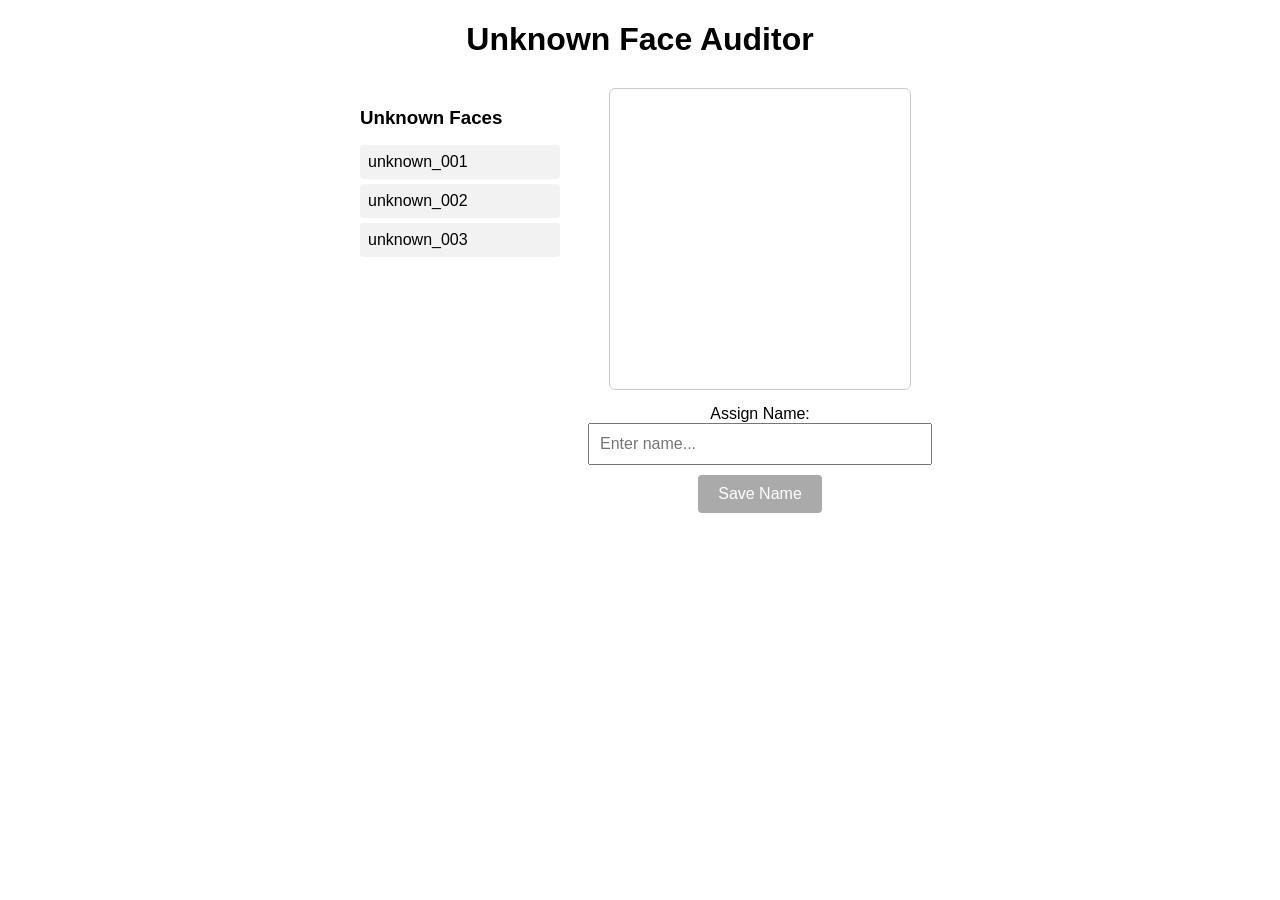
==== templates/auditor.html @ 7ab48a56 "Changes" ====
<!DOCTYPE html>
<html lang="en">
<head>
    <meta charset="UTF-8" />
    <meta name="viewport" content="width=device-width, initial-scale=1.0"/>
    <title>Face Auditor</title>
    <link rel="stylesheet" href="/static/css/auditor.css" />
</head>
<body>
    <h1>Unknown Face Auditor</h1>

    <div id="main-audit-layout">
        <div id="face-list">
            <h3>Unknown Faces</h3>
            <ul id="id-list">
                <!-- Dynamically filled list of face IDs -->
            </ul>
        </div>

        <div id="face-details">
            <canvas id="face-preview" width="300" height="300"></canvas>

            <label for="name-input">Assign Name:</label>
            <input type="text" id="name-input" placeholder="Enter name..." />

            <button id="save-btn" disabled>Save Name</button>
        </div>
    </div>

    <script src="/static/js/auditor.js"></script>
</body>
</html>
---- static/css/auditor.css ----
body {
    font-family: Arial, sans-serif;
    margin: 20px;
}

h1 {
    text-align: center;
}

#main-audit-layout {
    display: flex;
    gap: 40px;
    justify-content: center;
    margin-top: 30px;
}

#face-list {
    width: 200px;
}

#face-list h3 {
    margin-bottom: 10px;
}

#id-list {
    list-style: none;
    padding: 0;
}

#id-list li {
    padding: 8px;
    background-color: #f2f2f2;
    margin-bottom: 5px;
    cursor: pointer;
    border-radius: 4px;
}

#id-list li:hover {
    background-color: #e0e0e0;
}

#face-details {
    display: flex;
    flex-direction: column;
    align-items: center;
    width: 320px;
}

#face-preview {
    border: 1px solid #ccc;
    border-radius: 6px;
    margin-bottom: 15px;
}

#name-input {
    width: 100%;
    padding: 10px;
    margin-bottom: 10px;
    font-size: 16px;
}

#save-btn {
    padding: 10px 20px;
    font-size: 16px;
    background-color: #28a745;
    color: white;
    border: none;
    border-radius: 4px;
    cursor: pointer;
}

#save-btn:disabled {
    background-color: #aaa;
    cursor: not-allowed;
}
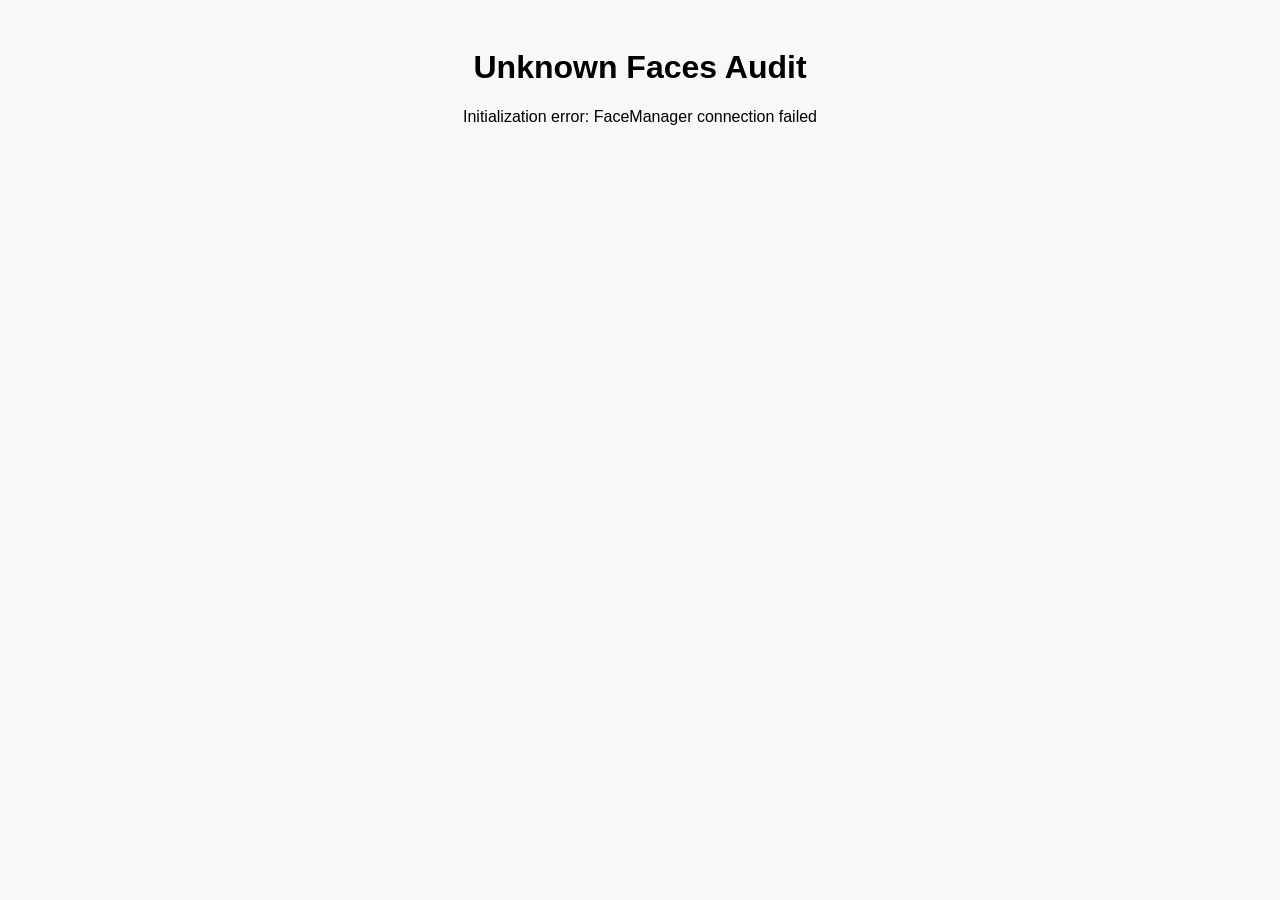
==== commit 9065c0de: "Added auditor, not fully working" ====
--- a/templates/auditor.html
+++ b/templates/auditor.html
@@ -1,32 +1,14 @@
 <!DOCTYPE html>
 <html lang="en">
 <head>
-    <meta charset="UTF-8" />
-    <meta name="viewport" content="width=device-width, initial-scale=1.0"/>
-    <title>Face Auditor</title>
-    <link rel="stylesheet" href="/static/css/auditor.css" />
+    <meta charset="UTF-8">
+    <meta name="viewport" content="width=device-width, initial-scale=1.0">
+    <title>Unknown Faces Audit</title>
+    <link rel="stylesheet" href="/static/css/auditor.css">
 </head>
 <body>
-    <h1>Unknown Face Auditor</h1>
-
-    <div id="main-audit-layout">
-        <div id="face-list">
-            <h3>Unknown Faces</h3>
-            <ul id="id-list">
-                <!-- Dynamically filled list of face IDs -->
-            </ul>
-        </div>
-
-        <div id="face-details">
-            <canvas id="face-preview" width="300" height="300"></canvas>
-
-            <label for="name-input">Assign Name:</label>
-            <input type="text" id="name-input" placeholder="Enter name..." />
-
-            <button id="save-btn" disabled>Save Name</button>
-        </div>
-    </div>
-
-    <script src="/static/js/auditor.js"></script>
+    <h1>Unknown Faces Audit</h1>
+    <div id="unknown-faces-container"></div>
+    <script type="module" src="/static/js/auditor.js"></script>
 </body>
-</html>
+</html>
--- a/static/css/auditor.css
+++ b/static/css/auditor.css
@@ -1,75 +1,37 @@
 body {
     font-family: Arial, sans-serif;
-    margin: 20px;
+    padding: 20px;
+    background-color: #f8f8f8;
 }
 
 h1 {
     text-align: center;
 }
 
-#main-audit-layout {
+#unknown-faces-container {
     display: flex;
-    gap: 40px;
+    flex-wrap: wrap;
     justify-content: center;
-    margin-top: 30px;
+    gap: 20px;
 }
 
-#face-list {
+.face-card {
+    background: white;
+    border: 1px solid #ccc;
+    padding: 15px;
+    border-radius: 10px;
+    text-align: center;
     width: 200px;
+    box-shadow: 0 0 5px rgba(0,0,0,0.1);
 }
 
-#face-list h3 {
-    margin-bottom: 10px;
+.face-card img {
+    max-width: 100%;
+    border-radius: 5px;
 }
 
-#id-list {
-    list-style: none;
-    padding: 0;
+.face-card input {
+    margin-top: 10px;
+    width: 100%;
+    padding: 5px;
 }
-
-#id-list li {
-    padding: 8px;
-    background-color: #f2f2f2;
-    margin-bottom: 5px;
-    cursor: pointer;
-    border-radius: 4px;
-}
-
-#id-list li:hover {
-    background-color: #e0e0e0;
-}
-
-#face-details {
-    display: flex;
-    flex-direction: column;
-    align-items: center;
-    width: 320px;
-}
-
-#face-preview {
-    border: 1px solid #ccc;
-    border-radius: 6px;
-    margin-bottom: 15px;
-}
-
-#name-input {
-    width: 100%;
-    padding: 10px;
-    margin-bottom: 10px;
-    font-size: 16px;
-}
-
-#save-btn {
-    padding: 10px 20px;
-    font-size: 16px;
-    background-color: #28a745;
-    color: white;
-    border: none;
-    border-radius: 4px;
-    cursor: pointer;
-}
-
-#save-btn:disabled {
-    background-color: #aaa;
-    cursor: not-allowed;
-}
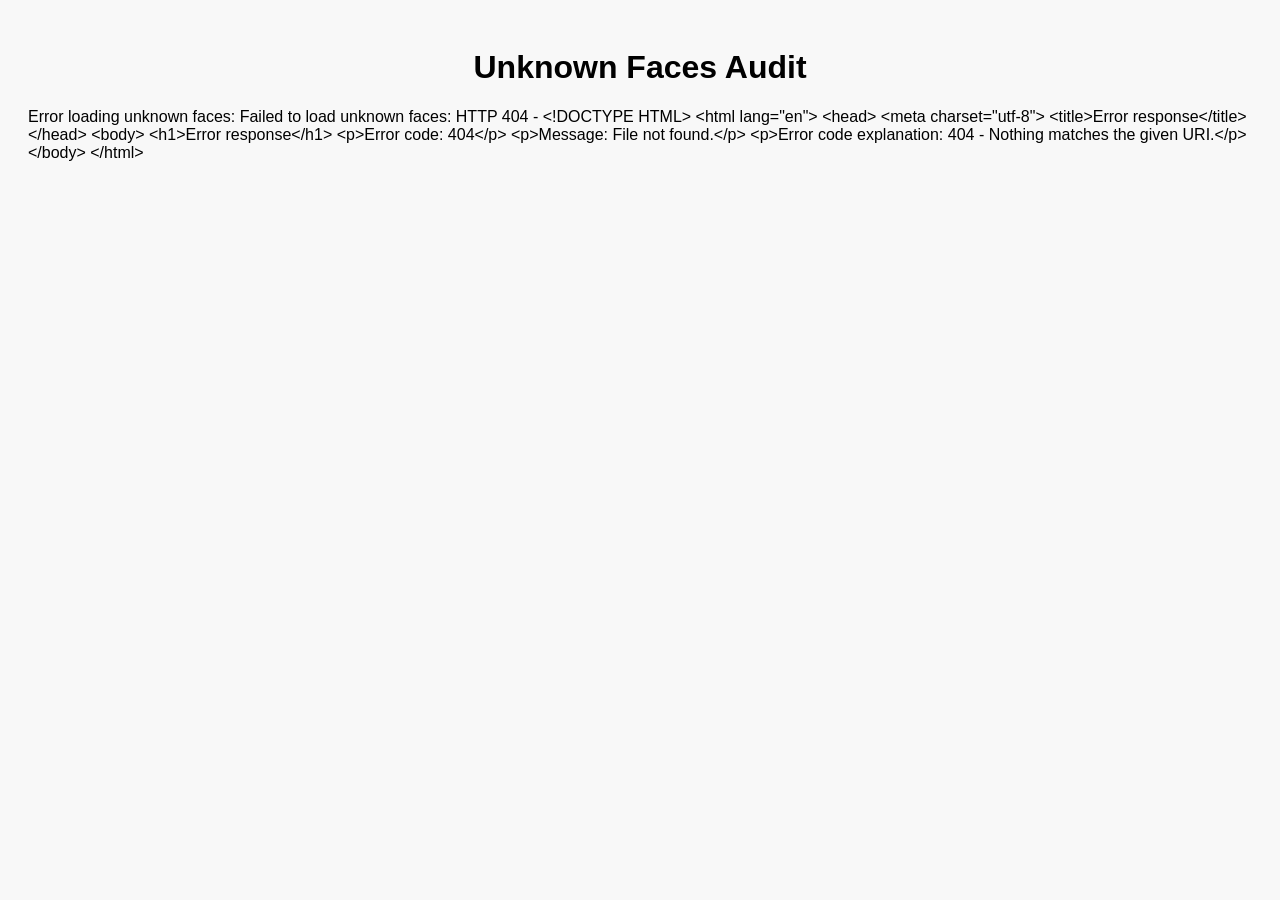
==== commit 52a3cac8: "removed connection.js, passing labels into template" ====
--- a/templates/auditor.html
+++ b/templates/auditor.html
@@ -5,10 +5,14 @@
     <meta name="viewport" content="width=device-width, initial-scale=1.0">
     <title>Unknown Faces Audit</title>
     <link rel="stylesheet" href="/static/css/auditor.css">
+    <script type="module" src="/static/js/auditor.js"></script>
 </head>
 <body>
     <h1>Unknown Faces Audit</h1>
     <div id="unknown-faces-container"></div>
-    <script type="module" src="/static/js/auditor.js"></script>
 </body>
-</html>+</html>
+
+<script>
+    const labels = {{ labels | tojson }};
+</script>
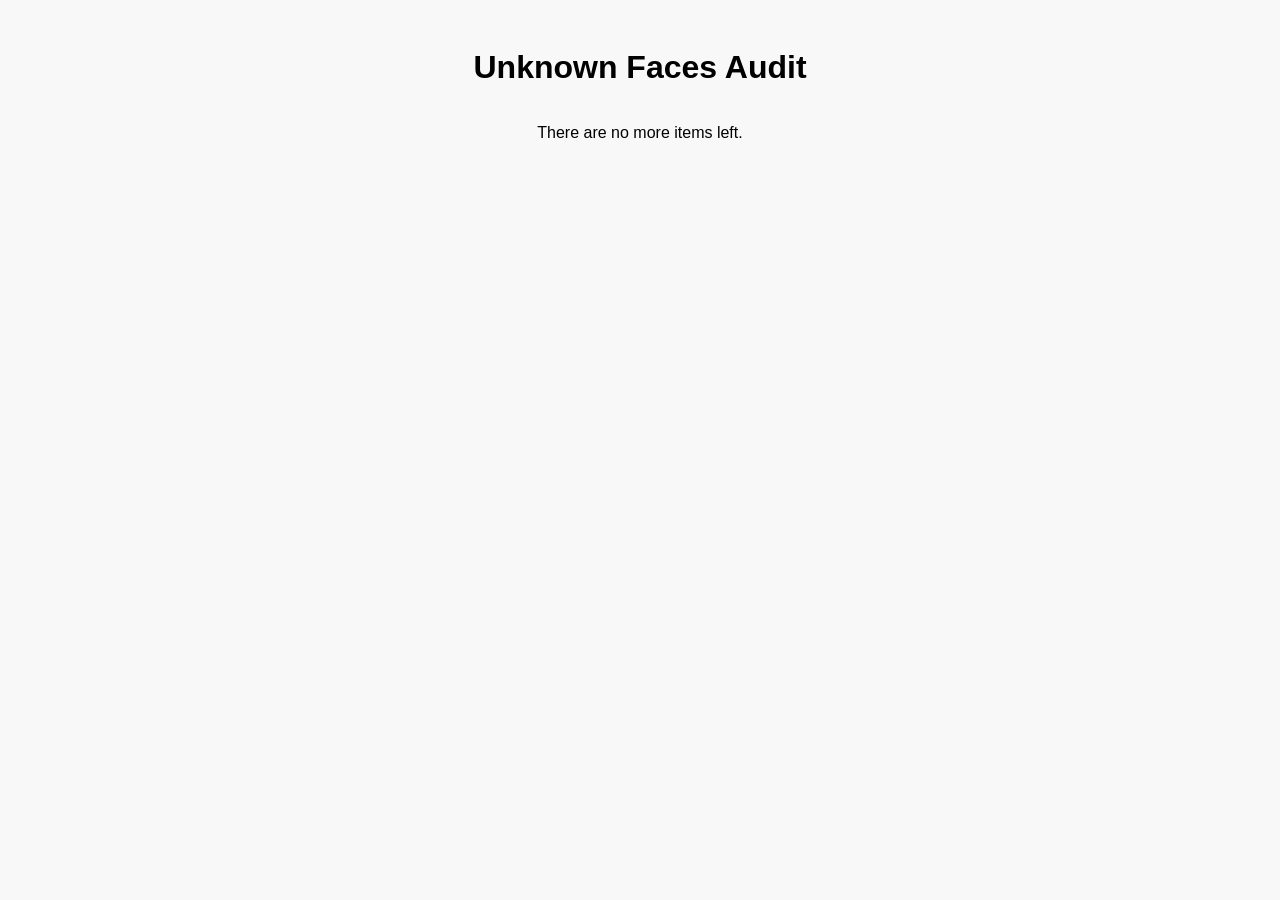
==== commit c572e81c: "faster video feed load, fm setup on 'start', video capture race condition fix, person id transfer" ====
--- a/templates/auditor.html
+++ b/templates/auditor.html
@@ -11,8 +11,4 @@
     <h1>Unknown Faces Audit</h1>
     <div id="unknown-faces-container"></div>
 </body>
-</html>
-
-<script>
-    const labels = {{ labels | tojson }};
-</script>+</html>
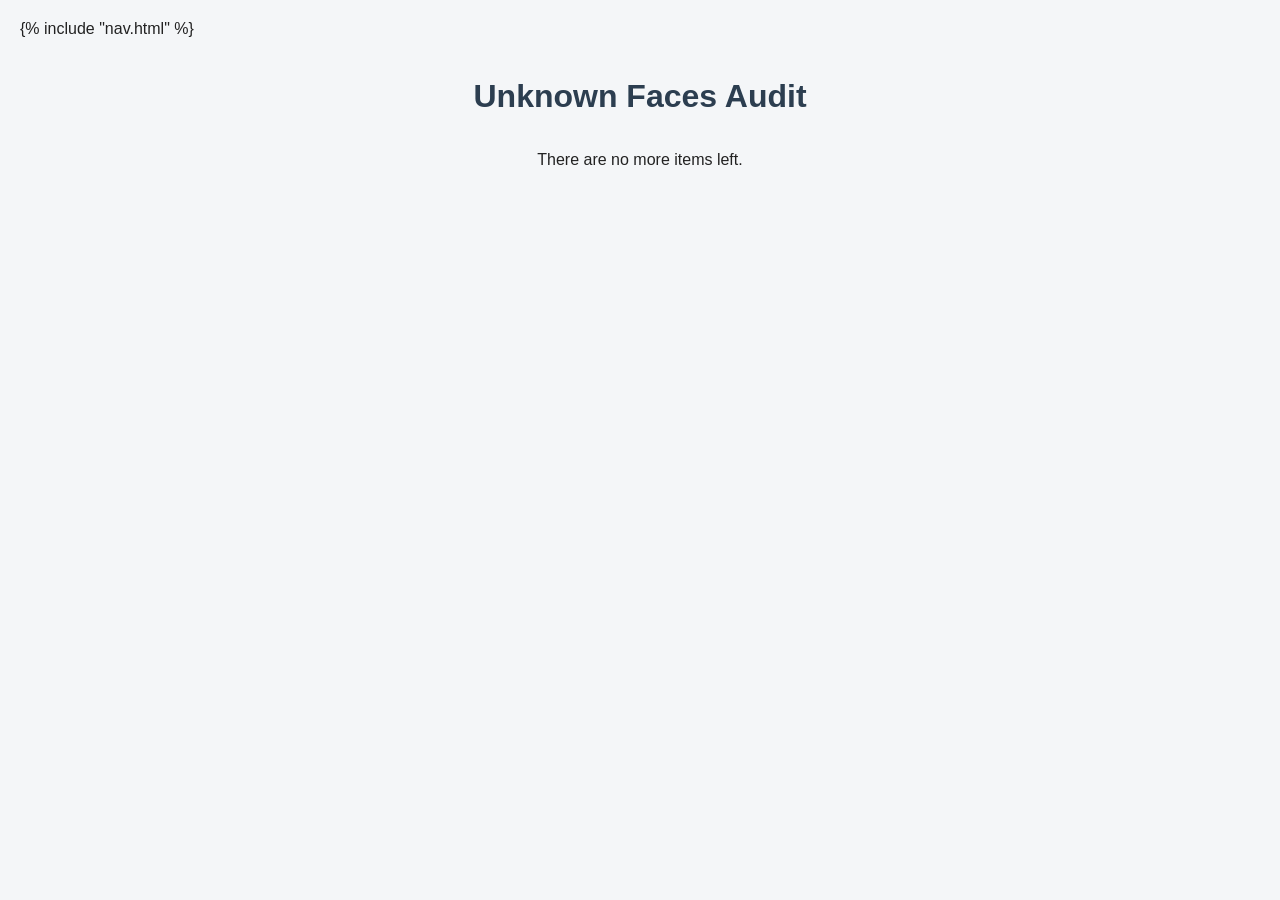
==== commit 06de6240: "Navigation and UI improvments" ====
--- a/templates/auditor.html
+++ b/templates/auditor.html
@@ -4,10 +4,12 @@
     <meta charset="UTF-8">
     <meta name="viewport" content="width=device-width, initial-scale=1.0">
     <title>Unknown Faces Audit</title>
-    <link rel="stylesheet" href="/static/css/auditor.css">
+    <link rel="stylesheet" href="/static/css/auditor.css?v=0.08">
+    <link rel="stylesheet" href="/static/css/styles.css?v=0.08">
     <script type="module" src="/static/js/auditor.js"></script>
 </head>
 <body>
+    {% include "nav.html" %}
     <h1>Unknown Faces Audit</h1>
     <div id="unknown-faces-container"></div>
 </body>
--- a/static/css/auditor.css
+++ b/static/css/auditor.css
@@ -1,37 +1,64 @@
 body {
-    font-family: Arial, sans-serif;
+    font-family: 'Segoe UI', Arial, sans-serif;
     padding: 20px;
-    background-color: #f8f8f8;
+    background-color: #f4f6f8;
 }
 
 h1 {
     text-align: center;
+    color: #2c3e50;
 }
 
 #unknown-faces-container {
     display: flex;
     flex-wrap: wrap;
     justify-content: center;
-    gap: 20px;
+    gap: 24px;
 }
 
 .face-card {
     background: white;
-    border: 1px solid #ccc;
-    padding: 15px;
-    border-radius: 10px;
+    border: 1px solid #ddd;
+    padding: 20px 18px;
+    border-radius: 12px;
     text-align: center;
-    width: 200px;
-    box-shadow: 0 0 5px rgba(0,0,0,0.1);
+    width: 220px;
+    box-shadow: 0 2px 8px rgba(44,62,80,0.08);
+    display: flex;
+    flex-direction: column;
+    align-items: center;
 }
 
 .face-card img {
     max-width: 100%;
-    border-radius: 5px;
+    border-radius: 8px;
+    margin-bottom: 12px;
+    box-shadow: 0 1px 3px rgba(44,62,80,0.08);
 }
 
+.face-card select,
 .face-card input {
     margin-top: 10px;
     width: 100%;
-    padding: 5px;
+    padding: 8px;
+    border-radius: 6px;
+    border: 1px solid #ccc;
+    font-size: 15px;
+    background: #f9f9f9;
 }
+
+.face-card button {
+    margin-top: 14px;
+    padding: 10px 18px;
+    background: #007bff;
+    color: #fff;
+    font-weight: 600;
+    border: none;
+    border-radius: 6px;
+    cursor: pointer;
+    transition: background 0.2s;
+}
+
+.face-card button:hover {
+    background: #0056b3;
+}
--- a/static/css/styles.css
+++ b/static/css/styles.css
@@ -0,0 +1,227 @@
+body {
+    font-family: 'Segoe UI', Arial, sans-serif;
+    margin: 0;
+    background: #f4f6f8;
+    color: #222;
+}
+
+h1 {
+    text-align: center;
+    font-weight: 600;
+    margin-top: 40px;
+    margin-bottom: 20px;
+    color: #2c3e50;
+}
+
+.navbar {
+    background: #2c3e50;
+    box-shadow: 0 2px 8px rgba(44,62,80,0.08);
+    margin-bottom: 32px;
+}
+
+.navbar-container {
+    display: flex;
+    align-items: center;
+    justify-content: space-between;
+    max-width: 1100px;
+    margin: 0 auto;
+    padding: 0 24px;
+    height: 56px;
+}
+
+.navbar-brand {
+    color: #fff;
+    font-size: 1.3em;
+    font-weight: 700;
+    letter-spacing: 1px;
+}
+
+.navbar-links {
+    display: flex;
+    gap: 32px;
+    list-style: none;
+    margin: 0;
+    padding: 0;
+}
+
+.navbar-links a {
+    color: #fff;
+    text-decoration: none;
+    font-weight: 500;
+    transition: color 0.2s;
+    padding: 6px 12px;
+    border-radius: 4px;
+}
+
+.navbar-links a:hover,
+.navbar-links a.active {
+    background: #34495e;
+    color: #ffd700;
+}
+
+#main-layout {
+    display: flex;
+    justify-content: center;
+    align-items: flex-start;
+    gap: 40px;
+    margin-top: 30px;
+    flex-wrap: wrap;
+}
+
+#controls {
+    display: flex;
+    flex-direction: column;
+    align-items: flex-start;
+    max-width: 320px;
+    background: #fff;
+    border-radius: 12px;
+    box-shadow: 0 2px 8px rgba(44,62,80,0.08);
+    padding: 24px 20px;
+}
+
+button {
+    margin-top: 12px;
+    padding: 12px 24px;
+    font-size: 16px;
+    border-radius: 6px;
+    border: none;
+    color: white;
+    cursor: pointer;
+    align-self: stretch;
+    max-width: 320px;
+    font-weight: 600;
+    box-shadow: 0 1px 3px rgba(44,62,80,0.08);
+    transition: background 0.2s;
+}
+
+#toggle-options {
+    background-color: #007bff;
+}
+
+#toggle-options:hover {
+    background-color: #0056b3;
+}
+
+#start-btn {
+    background-color: #28a745;
+}
+
+#start-btn:disabled {
+    background-color: #6c757d;
+    cursor: not-allowed;
+}
+
+#video-btn {
+    background-color: #17a2b8;
+}
+
+#options-dropdown {
+    border: 1px solid #ddd;
+    border-radius: 8px;
+    background-color: #f9f9f9;
+    padding: 10px 18px;
+    width: 100%;
+    box-sizing: border-box;
+    max-height: 300px;
+    opacity: 1;
+    transition: max-height 0.3s ease, opacity 0.3s ease;
+    overflow: hidden;
+    margin-bottom: 10px;
+}
+
+#options-dropdown.hidden {
+    max-height: 0;
+    opacity: 0;
+    padding-top: 0;
+    padding-bottom: 0;
+    visibility: hidden;
+}
+
+#options-dropdown label {
+    display: block;
+    margin-top: 8px;
+    margin-bottom: 6px;
+    font-size: 15px;
+    color: #2c3e50;
+    font-weight: 500;
+}
+
+#resolution-select,
+#framerate-slider,
+#contrast-slider,
+#gamma-slider {
+    width: 100%;
+    margin-bottom: 10px;
+}
+
+#resolution-select {
+    padding: 8px;
+    font-size: 15px;
+    border-radius: 6px;
+    border: 1px solid #ccc;
+    background: #fff;
+}
+
+#framerate-slider {
+    max-width: 500px;
+}
+
+#video-container {
+    display: flex;
+    justify-content: flex-start;
+    align-items: flex-start;
+    min-width: 640px;
+    min-height: 480px;
+}
+
+#videoCanvas {
+    border: 2px solid #007bff;
+    border-radius: 12px;
+    width: 640px;
+    height: 480px;
+    background: #222;
+    box-shadow: 0 2px 8px rgba(44,62,80,0.08);
+}
+
+form {
+    background: #fff;
+    border-radius: 12px;
+    box-shadow: 0 2px 8px rgba(44,62,80,0.08);
+    padding: 32px 24px;
+    margin: 32px auto;
+    max-width: 350px;
+}
+
+form label {
+    font-weight: 500;
+    color: #2c3e50;
+    margin-bottom: 6px;
+    display: block;
+}
+
+form input[type="text"],
+form input[type="password"] {
+    width: 100%;
+    padding: 10px;
+    margin-bottom: 16px;
+    border-radius: 6px;
+    border: 1px solid #ccc;
+    font-size: 15px;
+    background: #f9f9f9;
+}
+
+form button {
+    background: #007bff;
+    color: #fff;
+    font-weight: 600;
+    border: none;
+    border-radius: 6px;
+    padding: 12px 24px;
+    cursor: pointer;
+    margin-top: 10px;
+    transition: background 0.2s;
+}
+
+form button:hover {
+    background: #0056b3;
+}
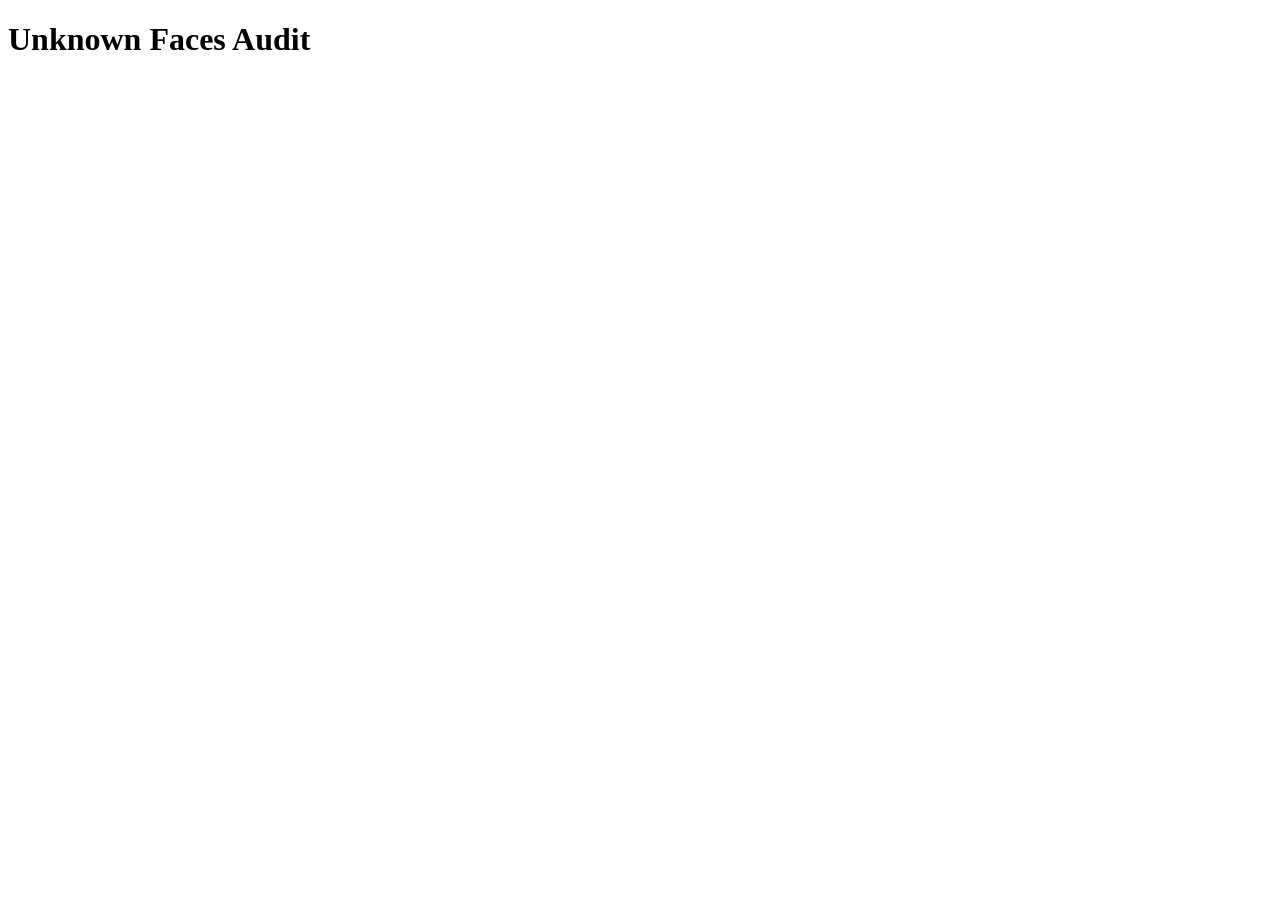
==== commit e22547f6: "pushing changes since accident" ====
--- a/templates/auditor.html
+++ b/templates/auditor.html
@@ -1,15 +1,16 @@
 <!DOCTYPE html>
 <html lang="en">
+<script>
+const INITIAL_UNKNOWNS = {{ unknowns | tojson }};
+</script>
 <head>
     <meta charset="UTF-8">
     <meta name="viewport" content="width=device-width, initial-scale=1.0">
     <title>Unknown Faces Audit</title>
-    <link rel="stylesheet" href="/static/css/auditor.css?v=0.08">
-    <link rel="stylesheet" href="/static/css/styles.css?v=0.08">
+    <link rel="stylesheet" href="/static/css/auditor.css">
     <script type="module" src="/static/js/auditor.js"></script>
 </head>
 <body>
-    {% include "nav.html" %}
     <h1>Unknown Faces Audit</h1>
     <div id="unknown-faces-container"></div>
 </body>
--- a/static/css/auditor.css
+++ b/static/css/auditor.css
@@ -1,23 +1,14 @@
-body {
-    font-family: 'Segoe UI', Arial, sans-serif;
-    padding: 20px;
-    background-color: #f4f6f8;
-}
-
-h1 {
-    text-align: center;
-    color: #2c3e50;
-}
-
+/* 
 #unknown-faces-container {
     display: flex;
     flex-wrap: wrap;
     justify-content: center;
     gap: 24px;
+    margin-top: 32px;
 }
 
 .face-card {
-    background: white;
+    background: #fff;
     border: 1px solid #ddd;
     padding: 20px 18px;
     border-radius: 12px;
@@ -61,4 +52,91 @@
 
 .face-card button:hover {
     background: #0056b3;
+}
+
+@media (max-width: 700px) {
+    #unknown-faces-container {
+        flex-direction: column;
+        align-items: center;
+    }
+    .face-card {
+        width: 95vw;
+        max-width: 340px;
+    }
+} */
+
+#unknown-faces-container {
+    display: flex;
+    flex-wrap: wrap;
+    justify-content: center;
+    gap: 24px;
+    margin-top: 32px;
+    animation: fadeIn 0.7s ease;
+}
+
+.face-card {
+    background: rgba(255,255,255,0.85);
+    backdrop-filter: blur(4px);
+    border: 1px solid #e3e8ee;
+    box-shadow: 0 4px 24px rgba(44,62,80,0.10);
+    border-radius: 16px;
+    text-align: center;
+    width: 220px;
+    display: flex;
+    flex-direction: column;
+    align-items: center;
+    padding: 22px 18px 18px 18px;
+    animation: fadeIn 0.7s ease;
+}
+
+.face-card img {
+    max-width: 100%;
+    border-radius: 8px;
+    margin-bottom: 14px;
+    box-shadow: 0 2px 8px rgba(44,62,80,0.08);
+}
+
+.face-card select,
+.face-card input {
+    margin-top: 10px;
+    width: 100%;
+    padding: 8px;
+    border-radius: 6px;
+    border: 1px solid #ccc;
+    font-size: 15px;
+    background: #f9f9f9;
+}
+
+.face-card button {
+    margin-top: 14px;
+    padding: 10px 18px;
+    background: linear-gradient(90deg, #007bff 0%, #0056b3 100%);
+    color: #fff;
+    font-weight: 600;
+    border: none;
+    border-radius: 8px;
+    cursor: pointer;
+    transition: background 0.2s, box-shadow 0.2s;
+    box-shadow: 0 2px 8px rgba(44,62,80,0.10);
+}
+
+.face-card button:hover {
+    background: linear-gradient(90deg, #0056b3 0%, #007bff 100%);
+    box-shadow: 0 4px 16px rgba(44,62,80,0.15);
+}
+
+@media (max-width: 700px) {
+    #unknown-faces-container {
+        flex-direction: column;
+        align-items: center;
+    }
+    .face-card {
+        width: 95vw;
+        max-width: 340px;
+    }
+}
+
+@keyframes fadeIn {
+    from { opacity: 0; transform: translateY(20px);}
+    to { opacity: 1; transform: translateY(0);}
 }
